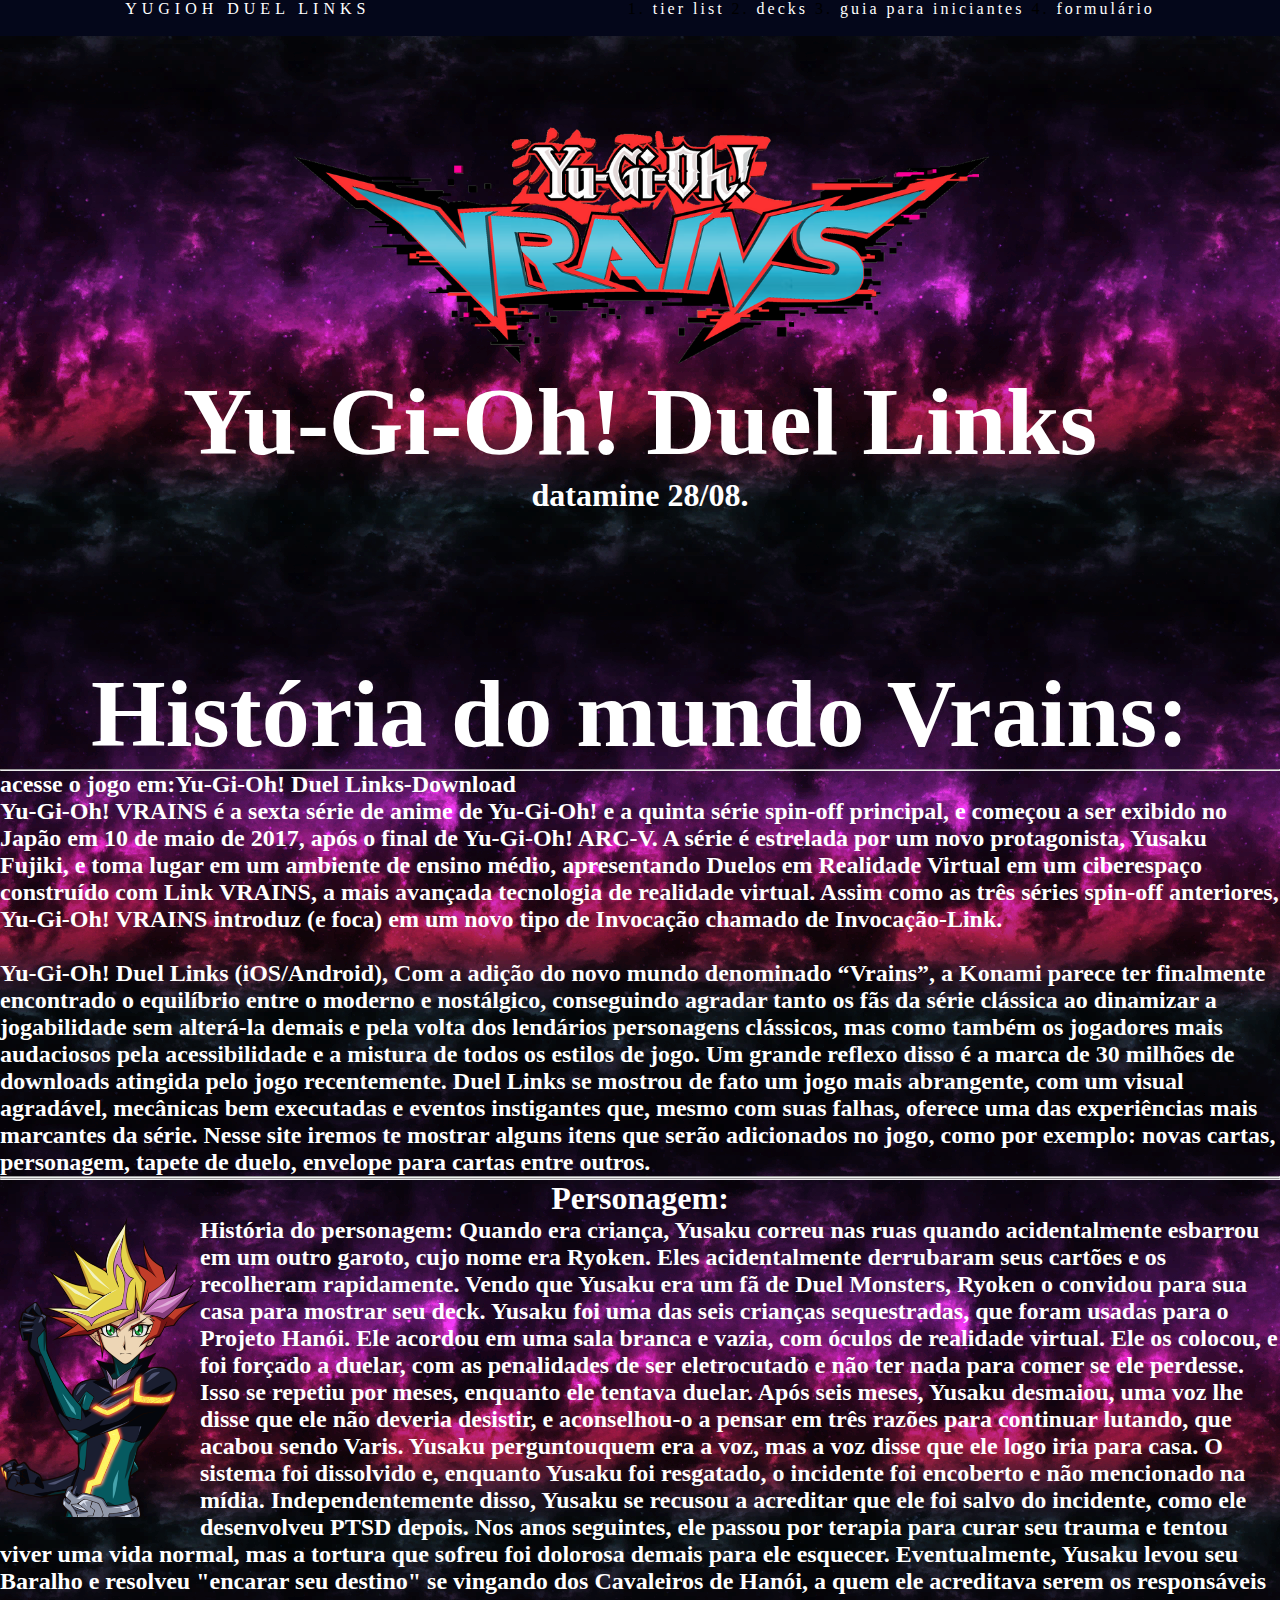
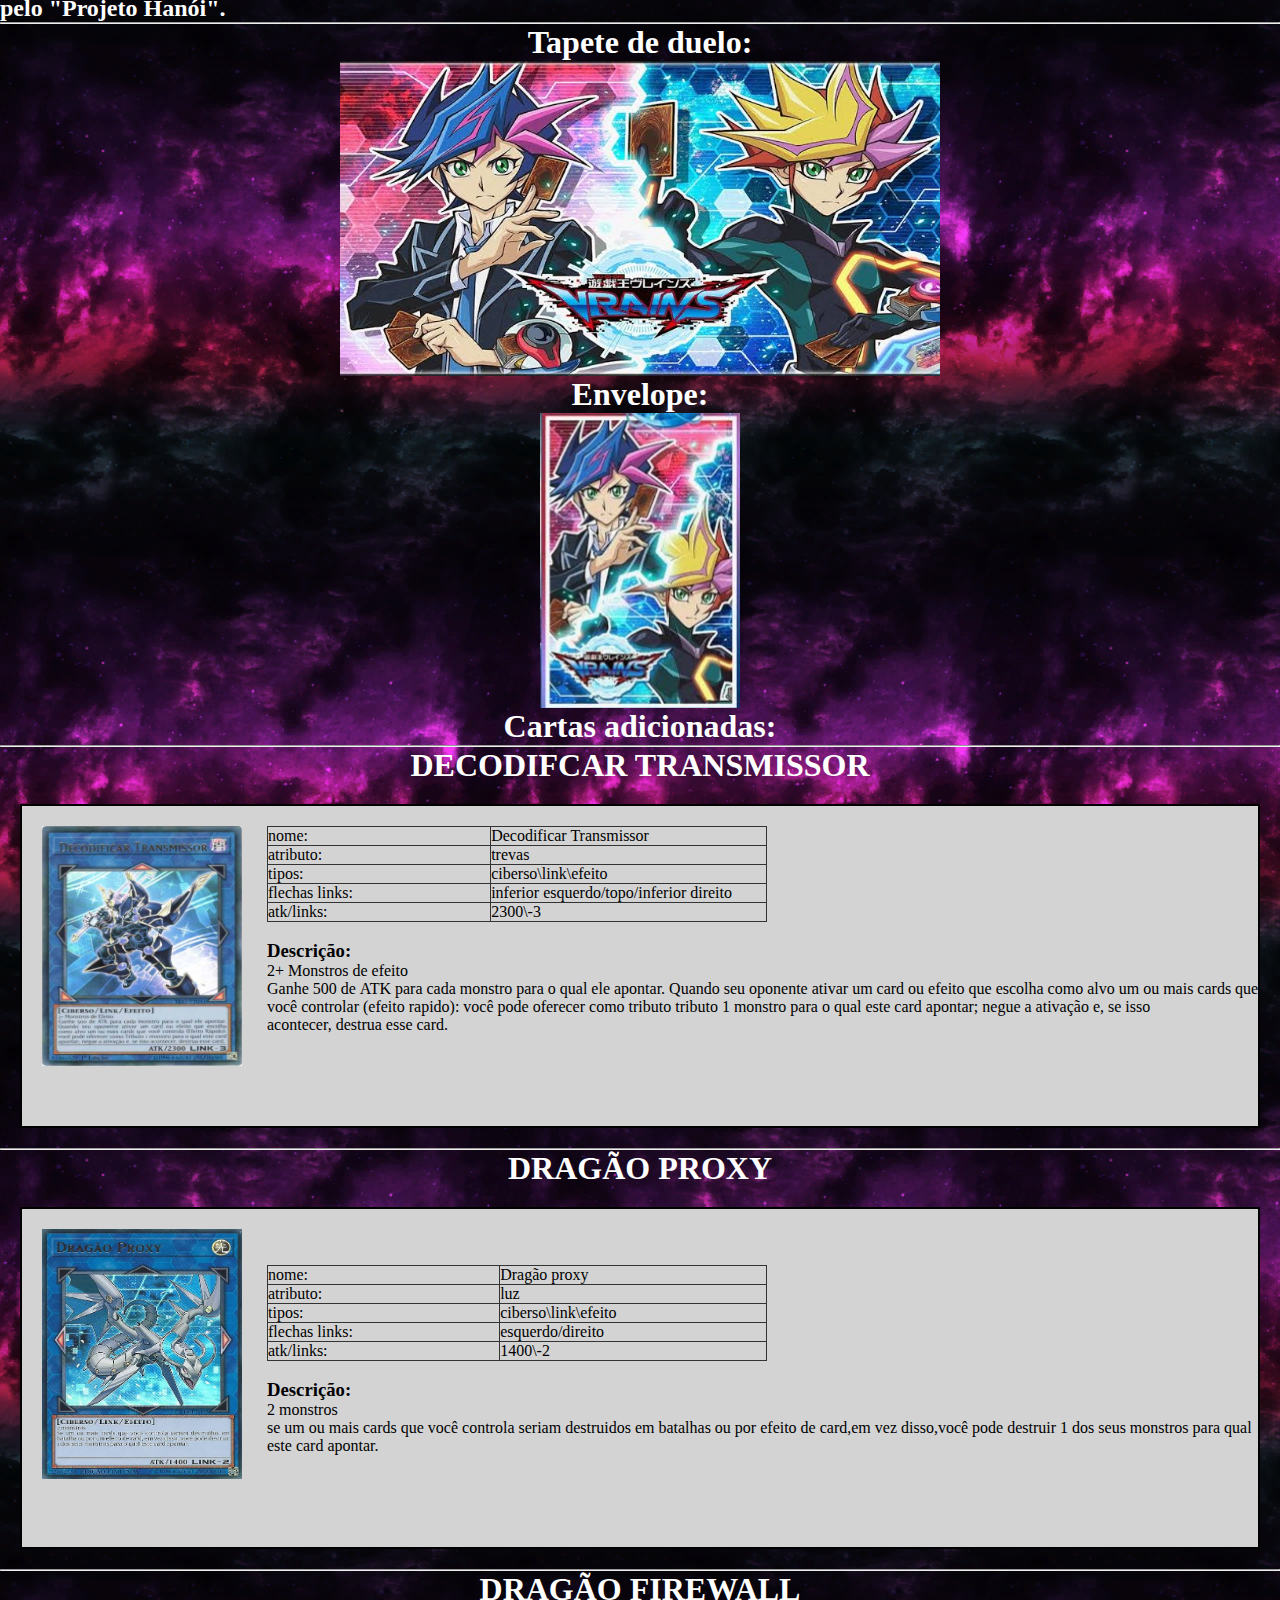
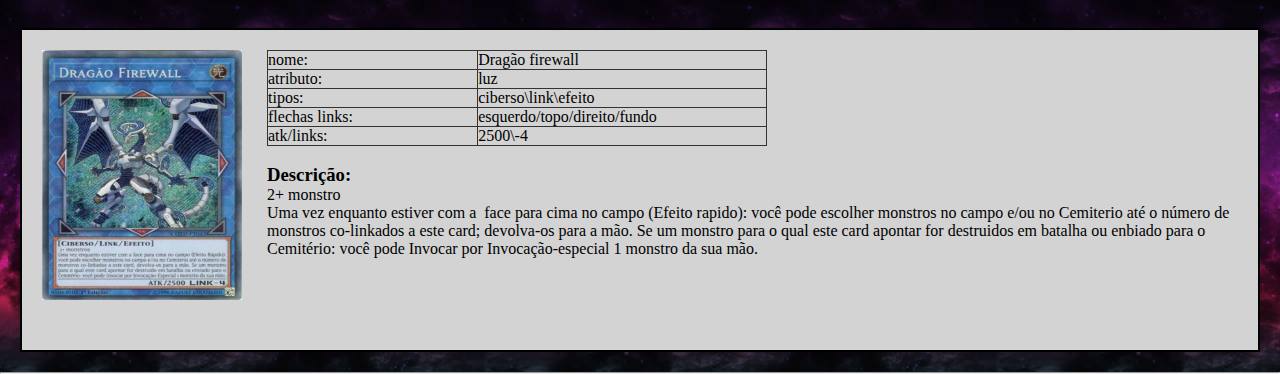
==== index.html @ 0b53c0b5 "Add files via upload" ====
<!DOCTYPE  html>
<html lang="pt-br">
  <head>
    <link rel="stylesheet" href="style.css">
     <title>datamine</title>
  </head>
  <body>
      <header>
          <nav>
              <a class="logo" href="index.html">Yugioh Duel Links</a>
              <div class="mobile-menu">
                  <div class="line1"></div>
                   <div class="line2"></div>
                    <div class="line3"></div>
              </div>
              <ul class="nav-list">
                
                  <li><a href="tier/index.html">tier list</a></li>
                  <li><a href="decks/index.html">decks</a></li>
                  <li><a href="guia/index.html">guia para iniciantes</li>
                  <li><a href="formulario/index.html">formulário</a></li>
              </ul>
          </nav>
          </header>
          
       
         <br><br><br><br><br>
     <div class="imgc">
           <img src="img/logo2.png" 
           width="700" height="600"><br>
     </div>

             <div id="title">
         <h1>Yu-Gi-Oh! Duel Links </h1>
     </div>
     
         <h1>datamine 28/08.</h1>
         <br><br><br><br><br><br><br><br>


              
     <div id="title">
           <h1>História do mundo Vrains:</h1>
     </div>
     
     <div id="texto-normal">
           
        <hr>
        
      <h2> acesse o jogo em:<a href="https://yu-gi-oh-duel-links.softonic.com.br">Yu-Gi-Oh! Duel Links-Download</a><br> 
        Yu-Gi-Oh! VRAINS é a sexta série de anime de Yu-Gi-Oh! e a quinta série spin-off principal, e começou a ser exibido no Japão em 10 de maio de 2017, após o final de Yu-Gi-Oh! ARC-V.
A série é estrelada por um novo protagonista, Yusaku Fujiki, e toma lugar em um ambiente de ensino médio, apresentando Duelos em Realidade Virtual em um ciberespaço construído com Link VRAINS, a mais avançada tecnologia de realidade virtual. Assim como as três séries spin-off anteriores, Yu-Gi-Oh! VRAINS introduz (e foca) em um novo tipo de Invocação chamado de Invocação-Link.<br><br>
 Yu-Gi-Oh! Duel Links (iOS/Android), Com a adição do novo mundo denominado “Vrains”, a Konami parece ter finalmente encontrado o equilíbrio entre o moderno e nostálgico, conseguindo agradar tanto os fãs da série clássica ao dinamizar a jogabilidade sem alterá-la demais e pela volta dos lendários personagens clássicos, mas como também os jogadores mais audaciosos pela acessibilidade e a mistura de todos os estilos de jogo. Um grande reflexo disso é a marca de 30 milhões de downloads atingida pelo jogo recentemente. Duel Links se mostrou de fato um jogo mais abrangente, com um visual agradável, mecânicas bem executadas e eventos instigantes que, mesmo com suas falhas, oferece uma das experiências mais marcantes da série.
Nesse site iremos te mostrar alguns itens que serão adicionados no jogo, como por exemplo: novas cartas, personagem, tapete de duelo, envelope para cartas entre outros. 
     </h2><hr>    
     </h2>
     <hr>
     </div>
     
     <h1>Personagem:</h1>
           <div id="dov">
                 <img src="img/yusaku.png" width="200" height="300">
           </div>
           
          <div id="texto-normal">
        
        <h2>História do personagem: Quando era criança, 
        Yusaku correu nas ruas quando acidentalmente 
        esbarrou em um outro garoto, cujo nome era Ryoken. 
        Eles acidentalmente derrubaram seus cartões e os 
        recolheram rapidamente. Vendo que Yusaku era um fã 
        de Duel Monsters, Ryoken o convidou para sua casa 
        para mostrar seu deck. Yusaku foi uma das seis 
        crianças sequestradas, que foram usadas para o 
        Projeto Hanói. Ele acordou em uma sala branca e 
        vazia, com óculos de realidade virtual. Ele os 
        colocou, e foi forçado a duelar, com as penalidades 
        de ser eletrocutado e não ter nada para comer se ele 
        perdesse. Isso se repetiu por meses, enquanto ele 
        tentava duelar. Após seis meses, Yusaku desmaiou, 
        uma voz lhe disse que ele não deveria desistir, e 
        aconselhou-o a pensar em três razões para continuar 
        lutando, que acabou sendo Varis. Yusaku 
        perguntouquem era a voz, mas a voz disse que ele 
        logo iria para casa. O sistema foi dissolvido e, 
        enquanto Yusaku foi resgatado, o incidente foi 
        encoberto e não mencionado na mídia. 
        Independentemente disso, Yusaku se recusou a 
        acreditar que 
        ele foi salvo do incidente, como ele desenvolveu 
        PTSD depois. Nos anos seguintes, ele passou por 
        terapia para curar seu trauma e tentou viver uma 
        vida normal, mas a tortura que sofreu foi dolorosa 
        demais para ele esquecer. Eventualmente, Yusaku 
        levou seu Baralho e resolveu "encarar seu destino" 
        se vingando dos Cavaleiros de Hanói, a quem ele 
        acreditava serem os responsáveis ​​pelo "Projeto 
        Hanói".
        </h2>
      </div>
      
      <hr>
               <h1>Tapete de duelo:</h1>
      <div class="imgc">
              <img src="img/1.png" width="600" height="600">
      </div>
         
                   <h1>Envelope:</h1>
      <div class="imgc">
              <img src="img/2.png" width="200" height="100"><br>
      </div>
      
      <h1>Cartas adicionadas:</h1>
      <hr>
      
      <h1>DECODIFCAR TRANSMISSOR</h1>
      
       <div class="city">
             <div id="dov">
                   <img src="img/e.png" width="200" height="240" usemap="#image-map">
                         <map name="image-map">
                   <area target="_blank" alt="carta" 
                   title="informacões"                                               href="https://www.db.yugioh-card.com/yugiohdb/card_search.action?ope=2&cid=13036&request_locale=pt" coords="8,4,399,592" shape="rect">
          </map>
         </div>
         
     <table>
         <tr> 
            <td>nome:</td>
            <td>Decodificar Transmissor</td>
         </tr>
         <tr>
             <td>atributo:</td>
             <td>trevas</td>
         </tr>
          <tr>
             <td>tipos:</td>
             <td>ciberso\link\efeito</td>
         </tr>
          <tr>
             <td>flechas links:</td>
             <td>inferior esquerdo/topo/inferior direito</td>
         </tr>
          <tr>
             <td>atk/links:</td>
             <td>2300\-3</td>
         </tr>
     </table>
     <br>
     <h3>Descrição:</h3>
<p>
      2+ Monstros de efeito<br>
Ganhe 500 de ATK para cada monstro para o qual ele apontar. Quando seu oponente 
ativar um card ou efeito que escolha como alvo um ou mais cards que 
você controlar (efeito rapido): você pode oferecer como tributo tributo 1 monstro 
para o qual este card apontar; negue a ativação e, se isso acontecer, destrua esse 
card.
</p>
<br>
      
<br><br><br></div>
     <hr>
     <h1>DRAGÃO PROXY</h1>
         <div class="city">
          <div id="dov">
     <img src="img/4.png" width="200" height="250" usemap="#image-map"> 
     <map name="image-map">
     <area target="_blank" alt="carta" title="informacões"                 href="https://www.db.yugioh-card.com/yugiohdb/card_search.action?ope=2&cid=13036&request_locale=pt" coords="8,4,399,592" shape="rect">
</map><br>
 </div>
<br><br>
 <table>
         <tr> 
            <td>nome:</td>
            <td>Dragão proxy</td>
         </tr>
         <tr>
             <td>atributo:</td>
             <td>luz</td>
         </tr>
          <tr>
             <td>tipos:</td>
             <td>ciberso\link\efeito</td>
         </tr>
          <tr>
             <td>flechas links:</td>
             <td>esquerdo/direito</td>
         </tr>
          <tr>
             <td>atk/links:</td>
             <td>1400\-2</td>
         </tr>
     </table>
     <br>
     <h3>Descrição:</h3>
     <p>2 monstros<br>
     se um ou mais cards que você controla seriam destruidos em batalhas ou por 
     efeito de card,em vez disso,você pode destruir 1 dos seus monstros para qual 
     este card apontar.</p><br>
<br><br><br></div>
     <hr>
     <h1>DRAGÃO FIREWALL</h1>
        <div class="city">
        <div id="dov">
      <img src="img/5.png" width="200" height="250" usemap="#image-map"> 
<map name="image-map">
    <area target="_blank" alt="carta" title="informações"  href="https://www.db.yugioh-card.com/yugiohdb/card_search.action?ope=2&cid=13036&request_locale=pt" coords="8,4,399,592" shape="rect">
</map><br> 
      
<br><br></div>
 <table>
         <tr> 
           
            <td>nome:</td>
            <td>Dragão firewall</td>
         </tr>
         <tr>
             <td>atributo:</td>
             <td>luz</td>
         </tr>
          <tr>
             <td>tipos:</td>
             <td>ciberso\link\efeito</td>
         </tr>
          <tr>
             <td>flechas links:</td>
             <td> esquerdo/topo/direito/fundo</td>
         </tr>
          <tr>
             <td>atk/links:</td>
             <td>2500\-4</td>
         </tr>
     </table>
    <br>
     <h3>Descrição:</h3>
     <p>2+ monstro<br>
            Uma vez enquanto estiver com a  face para cima no campo (Efeito rapido): você 
            pode escolher monstros no campo e/ou no Cemiterio até o número de 
            monstros co-linkados a este card; devolva-os para a mão. Se um monstro para o qual 
            este card apontar for destruidos em batalha ou enbiado para o Cemitério: você pode 
            Invocar por Invocação-especial 1 monstro da sua mão.</p><br>
      <br><br><br></div>
     <hr> 

</body>
</html>
---- style.css ----
*{
    margin:0;
    padding:0;
}
body{
    background-image:  url('img/fundo1.png');
}
a{
    color: #ffffff;
    text-decoration:none;
    transition:0.3s;
}
a:hover{
    opacity:0.9;
}
.logo{
    front-size:24px;
    text-transform:uppercase;
    letter-spacing:5px;
}
nav{
    display:flex;
    justify-content: space-around;
    aling-itens:center;
    front-family:system-ul;-apple-system,helvetica,arial,sans-serif;
    background:#04071a;
    height: 4vh;
}
main{
    background:url()no repeat
    center center;
    background-size:cover;
    height:92vh;
}
.nav-list{
    list-style:nome;
    display:flex;
}
.nav-list li{
    letter-spacing:3px;
    margin-left:32px;
}
.mobile-menu{
display:none;
    couser:pointer;
}
.mobile-menu div{
    width:32px;
    height:12px;
    background:#fff;
    margin:4px;
}
#media(max-width:999px){
body{
    overflow-x:hidden;
    }
    .nav-list{
        position:absolute;
        top:8vh;
        right:0;
        width:30vw;
        height:92vh;
        background:#000311;
        flex-direction:column;
        aling-itens:center;
        justify-content: space-around;
        transform: translateX(100%);
    }
    .nav-list li{
        margin-left:0;
        opacity:0;
    }
    .mobile-menu{
        display:block;
    }
}
.nav-list.active{
    transform: translateX(100%);
}


#title{
   font-size: 300%;
}
p{
  position: relative;
  left: 25px;
}
h5{
  position: relative;
  left: 25px;
}

h1{
  color: white;
  text-align: center;
}

table, th, td{
border: 1px solid#333;
border-collapse: collapse;
height: 10px;
width: 500px;
color: black;
}

table{
  position: relative;
left: 25px;
}

#dov{
 float: left;
  justify-content: center;
}


#e{
display: flex;
justify-content: center;
}
.city {
  background-color: LightGray;
  color: black;
  border: 2px solid black;
  margin: 20px;
  padding: 20px;
}
.imgc{
  display: flex;
  justify-content: center;
}

#texto-normal{
  color: white;
  text-align: left;
}
h3{
  position: relative;
  left: 25px;
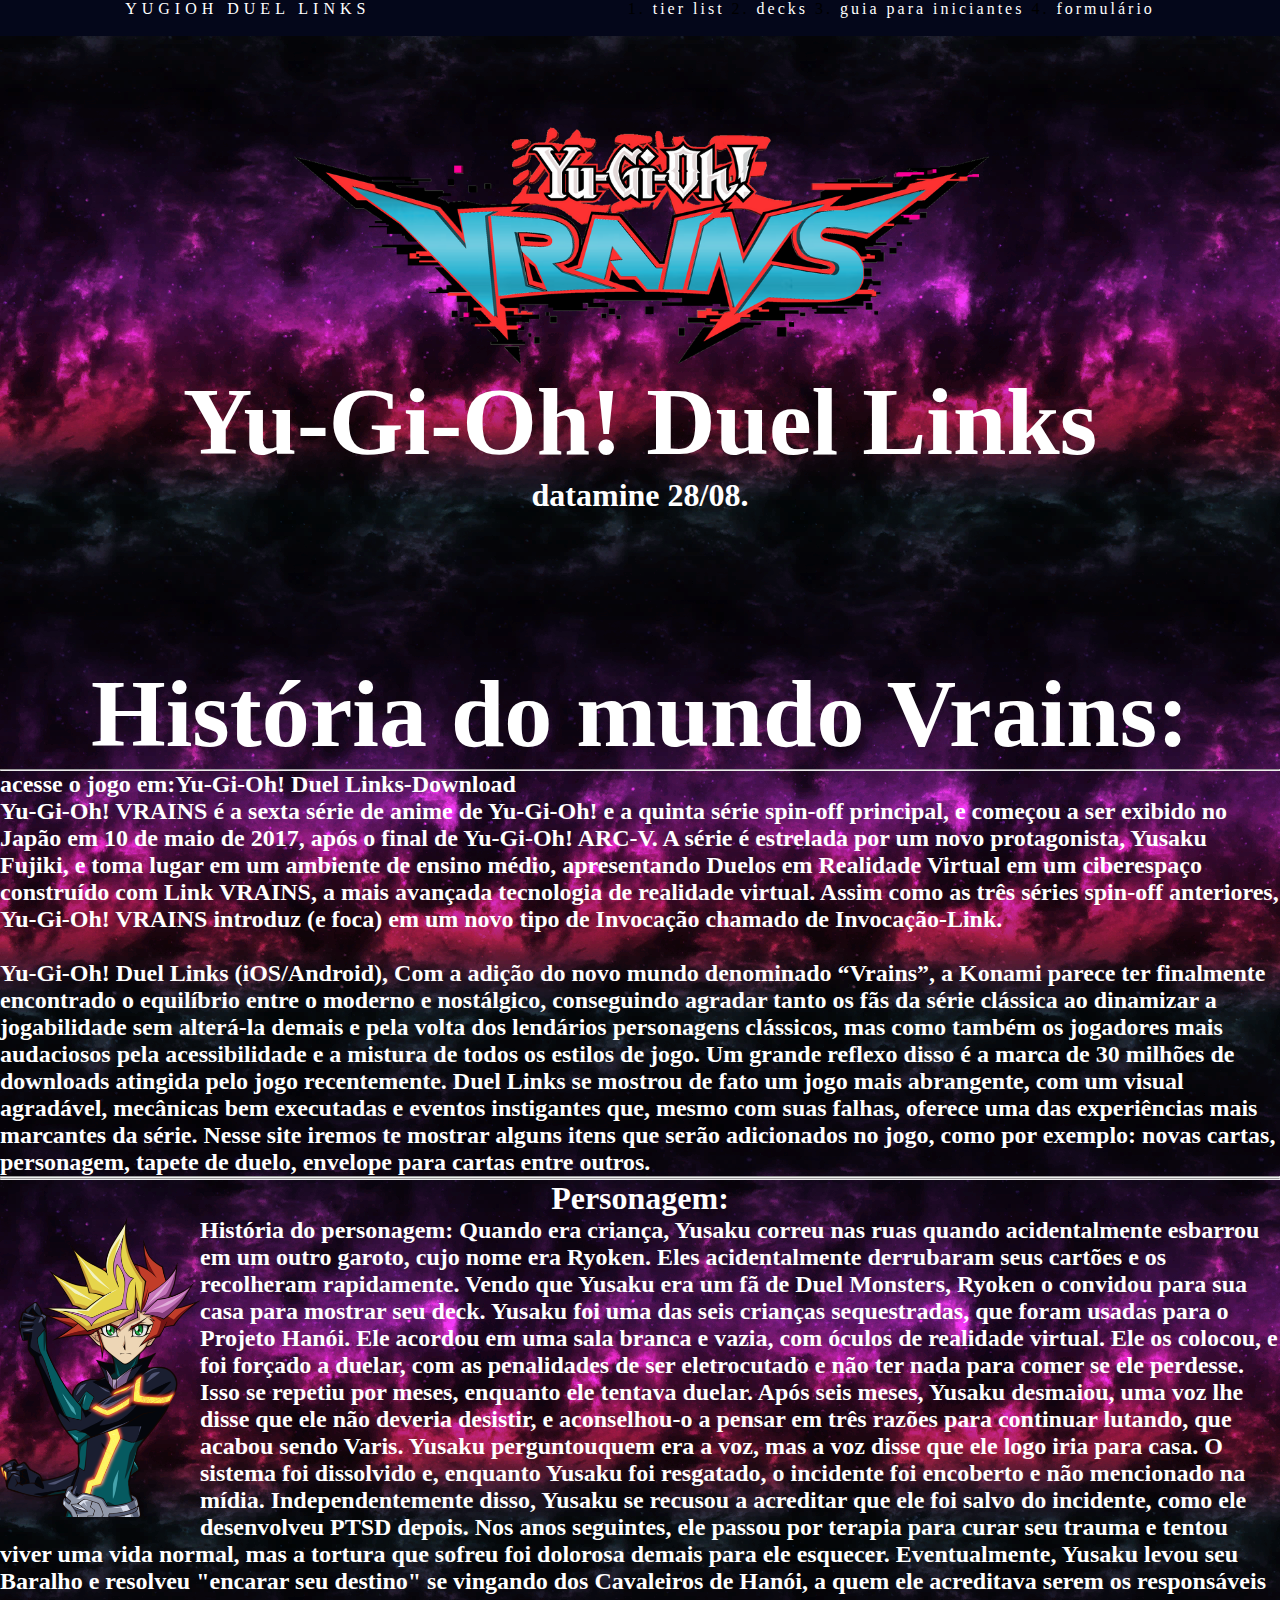
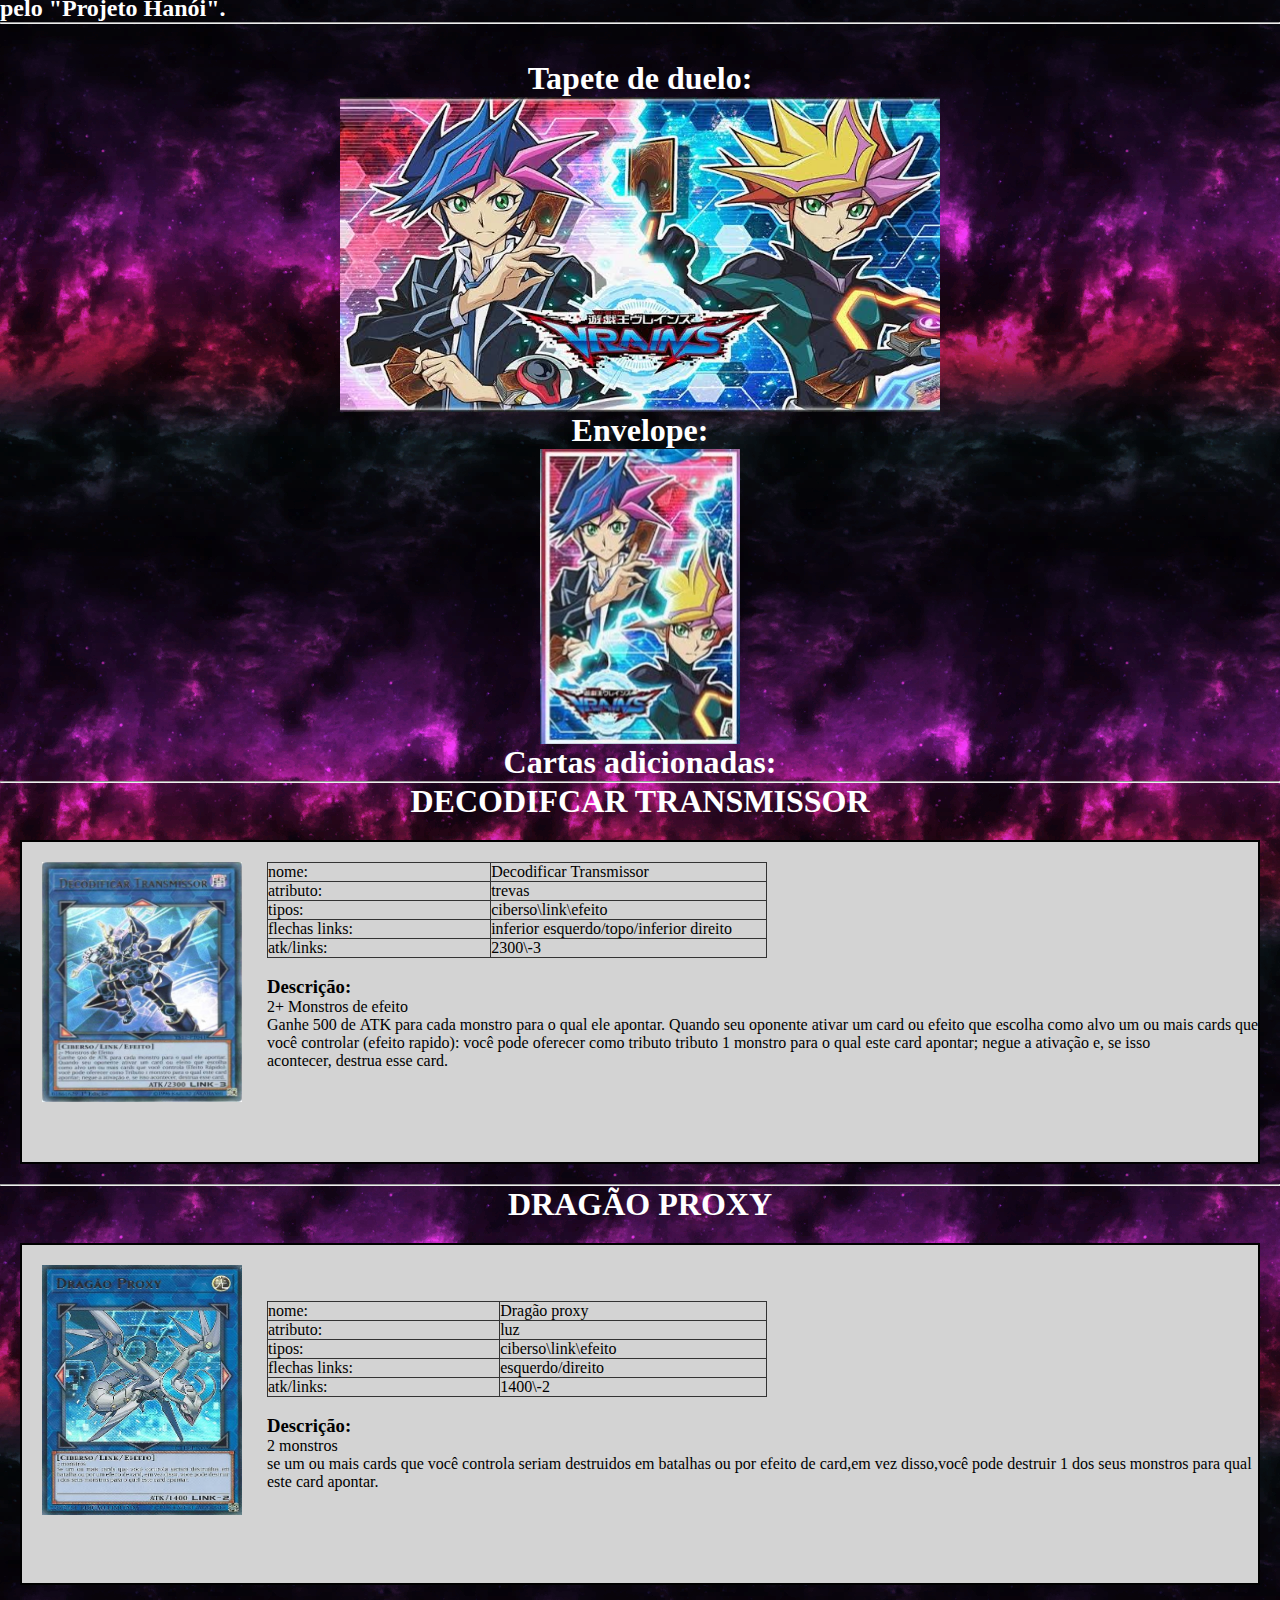
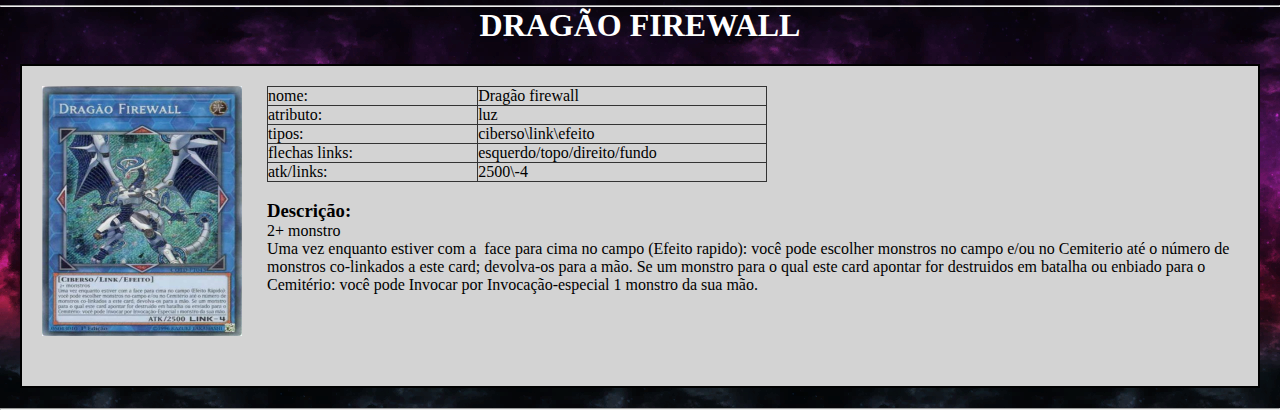
==== commit 74752419: "Update index.html" ====
--- a/index.html
+++ b/index.html
@@ -99,7 +99,7 @@
         </h2>
       </div>
       
-      <hr>
+      <hr><br><br>
                <h1>Tapete de duelo:</h1>
       <div class="imgc">
               <img src="img/1.png" width="600" height="600">
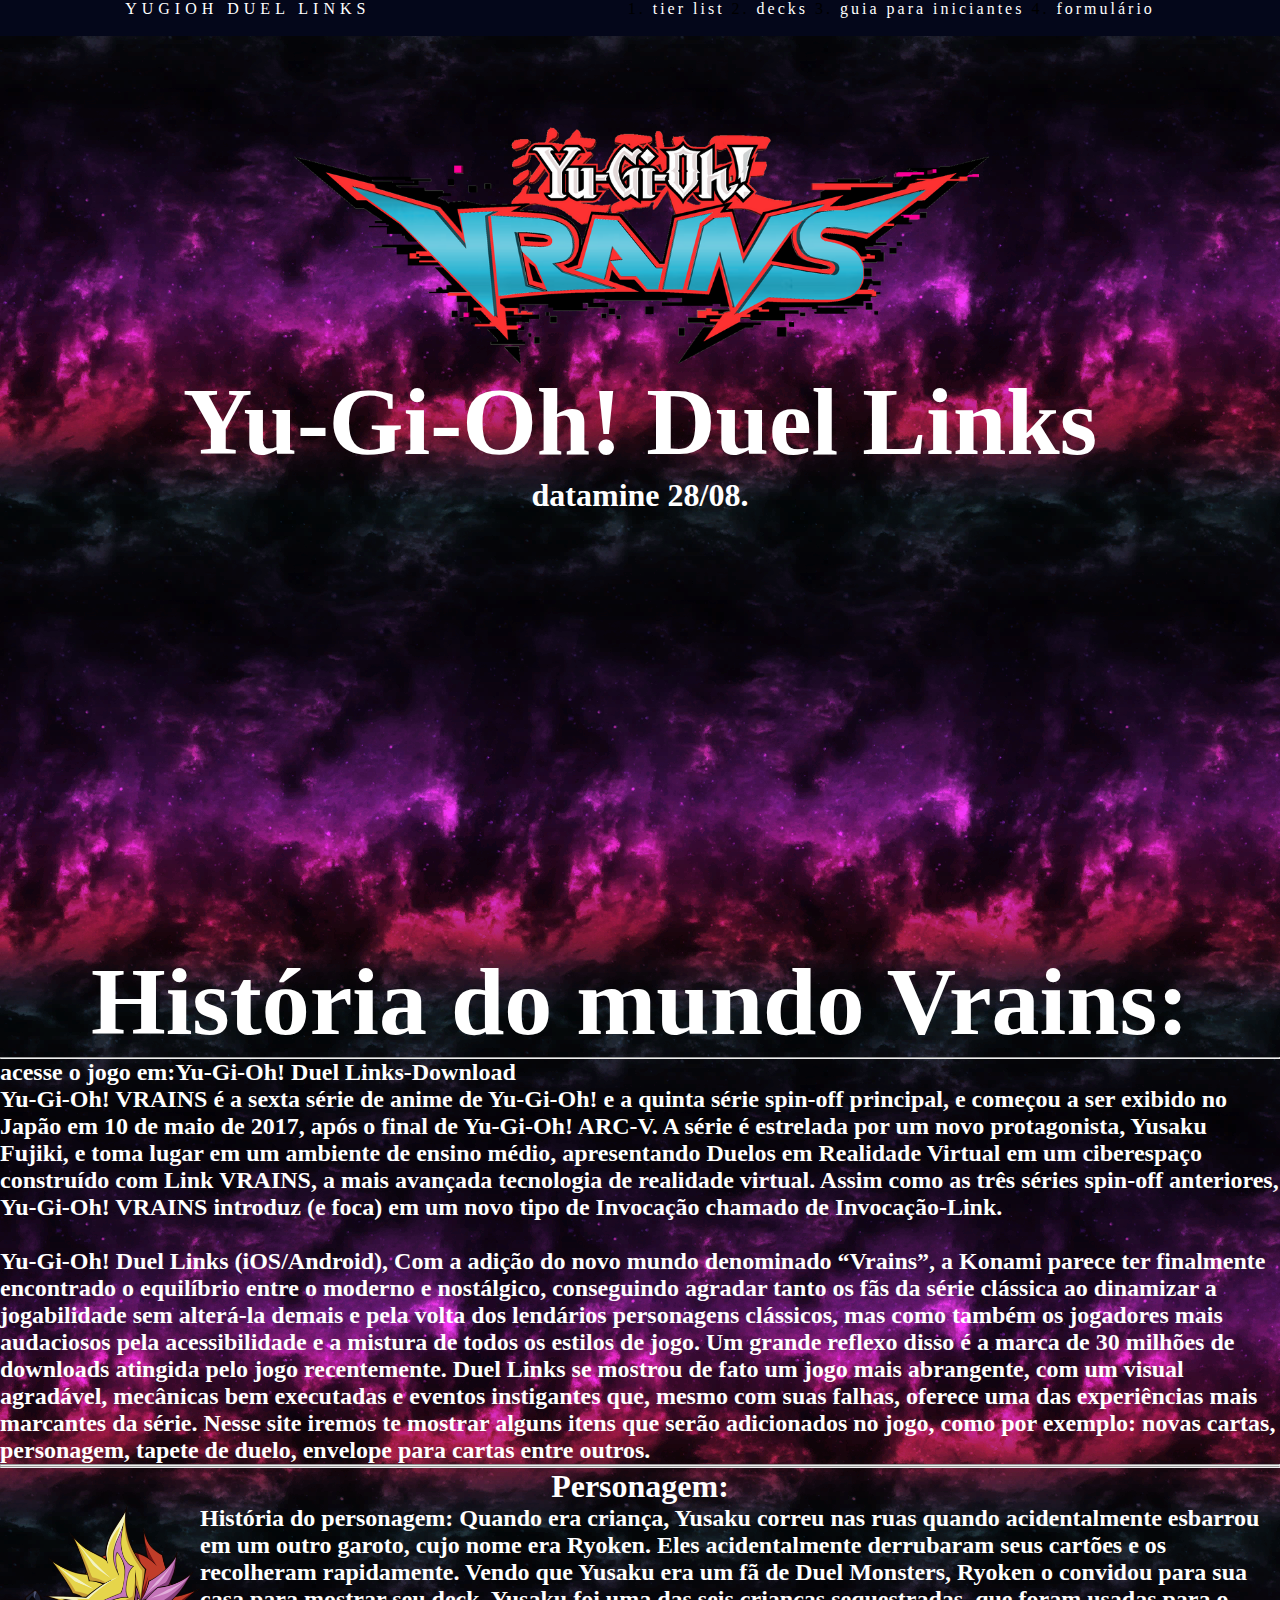
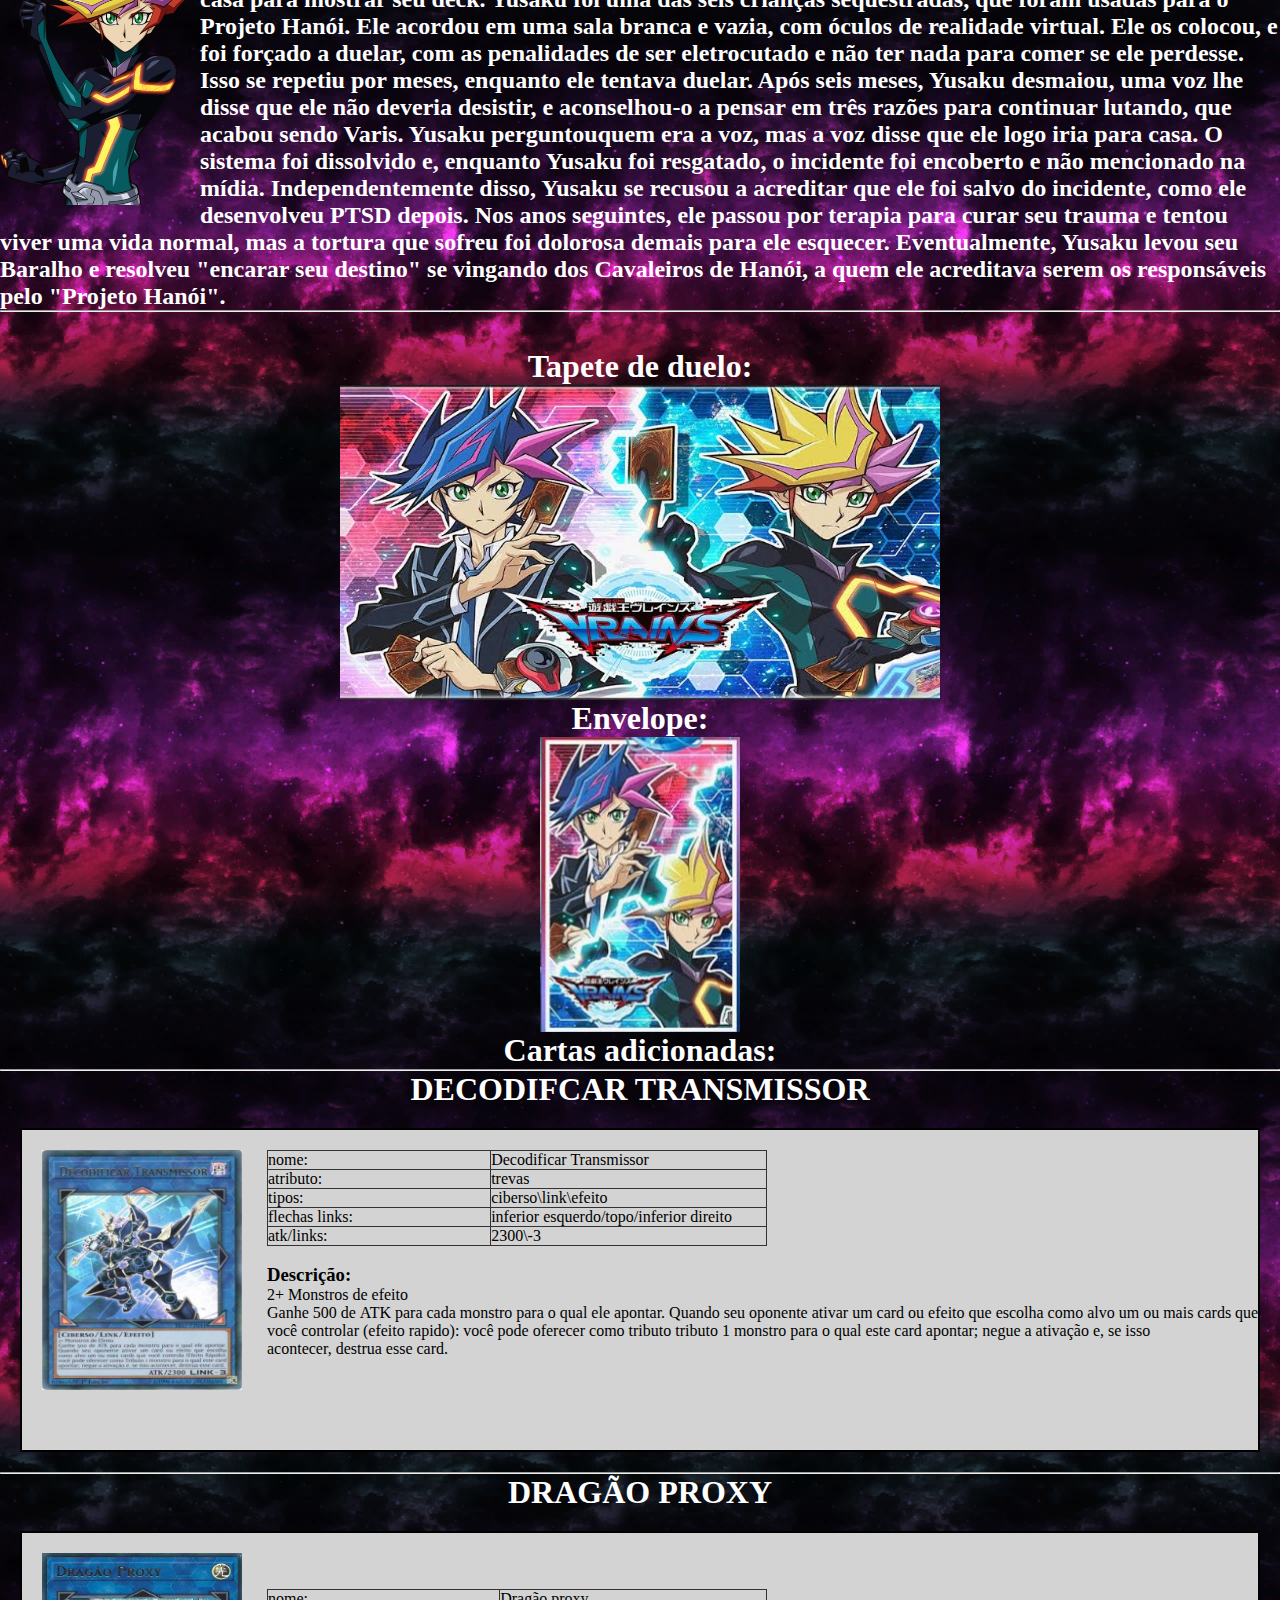
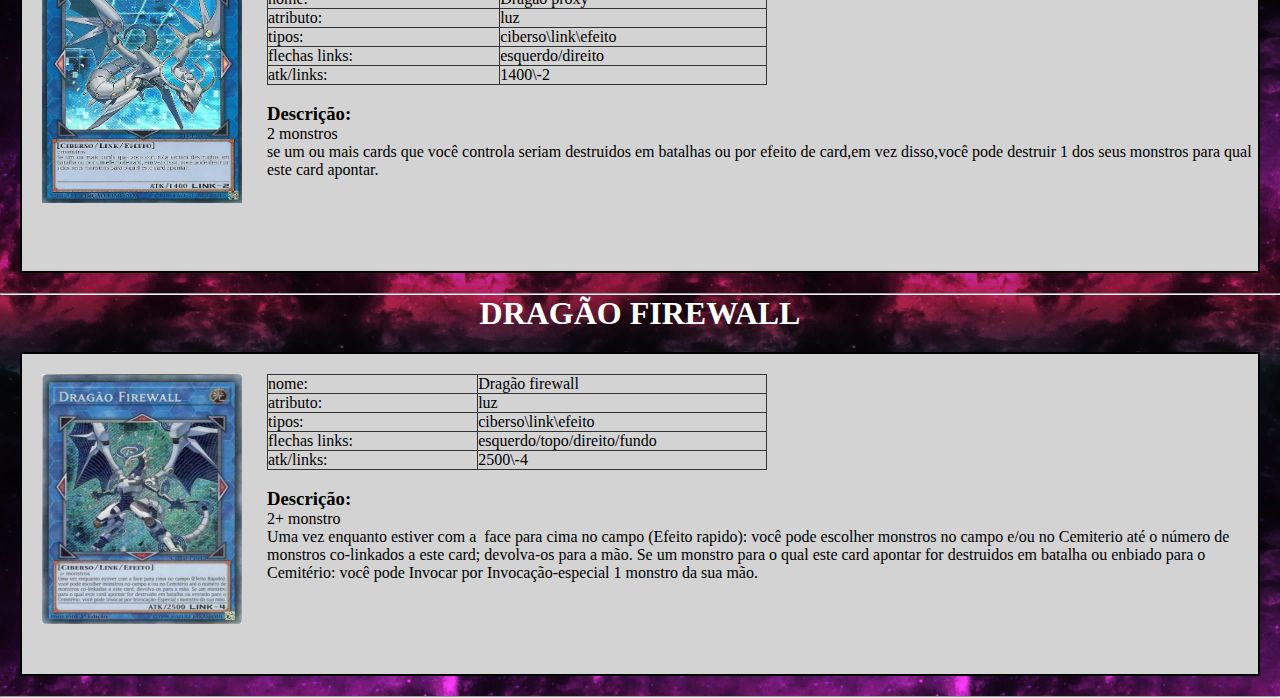
==== commit 51122e7f: "Update index.html" ====
--- a/index.html
+++ b/index.html
@@ -35,7 +35,7 @@
      </div>
      
          <h1>datamine 28/08.</h1>
-         <br><br><br><br><br><br><br><br>
+         <br><br><br><br><br><br><br><br> <br><br><br><br><br><br><br><br><br><br><br><br><br><br><br><br>
 
 
               
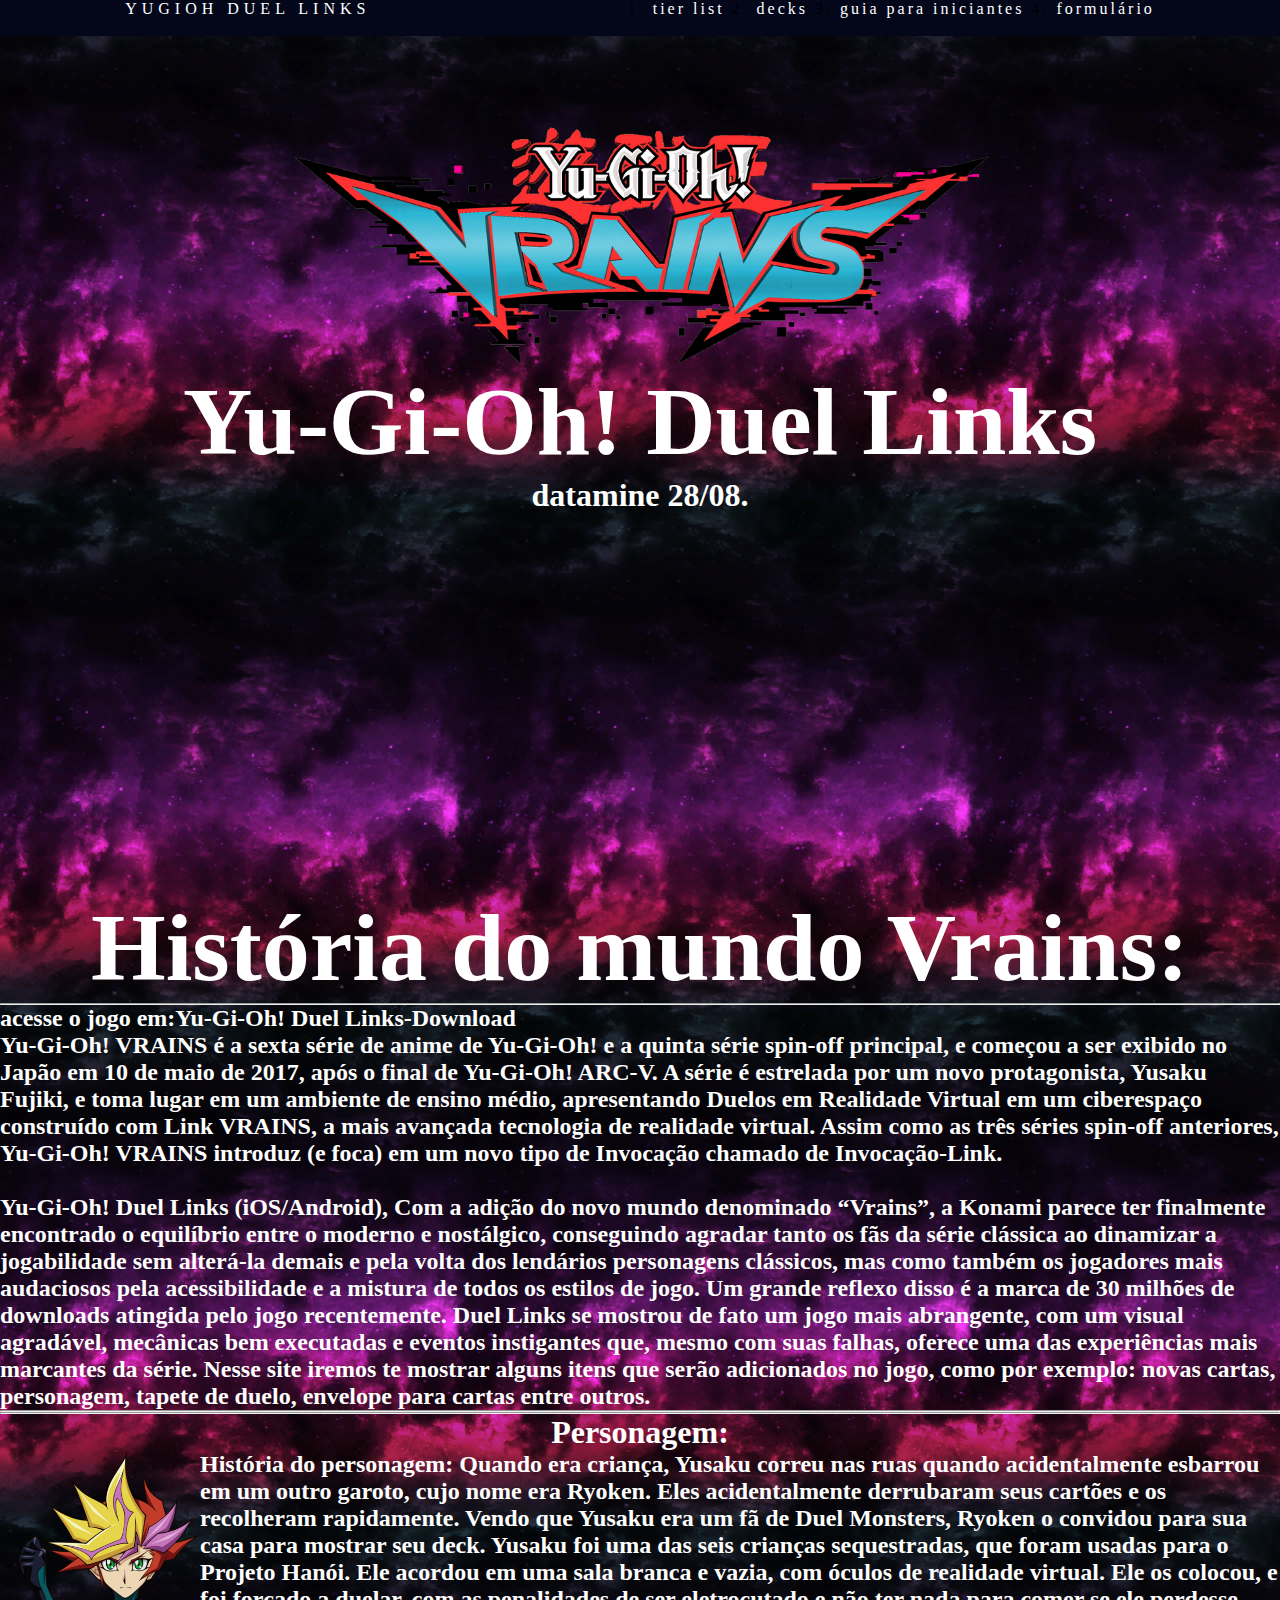
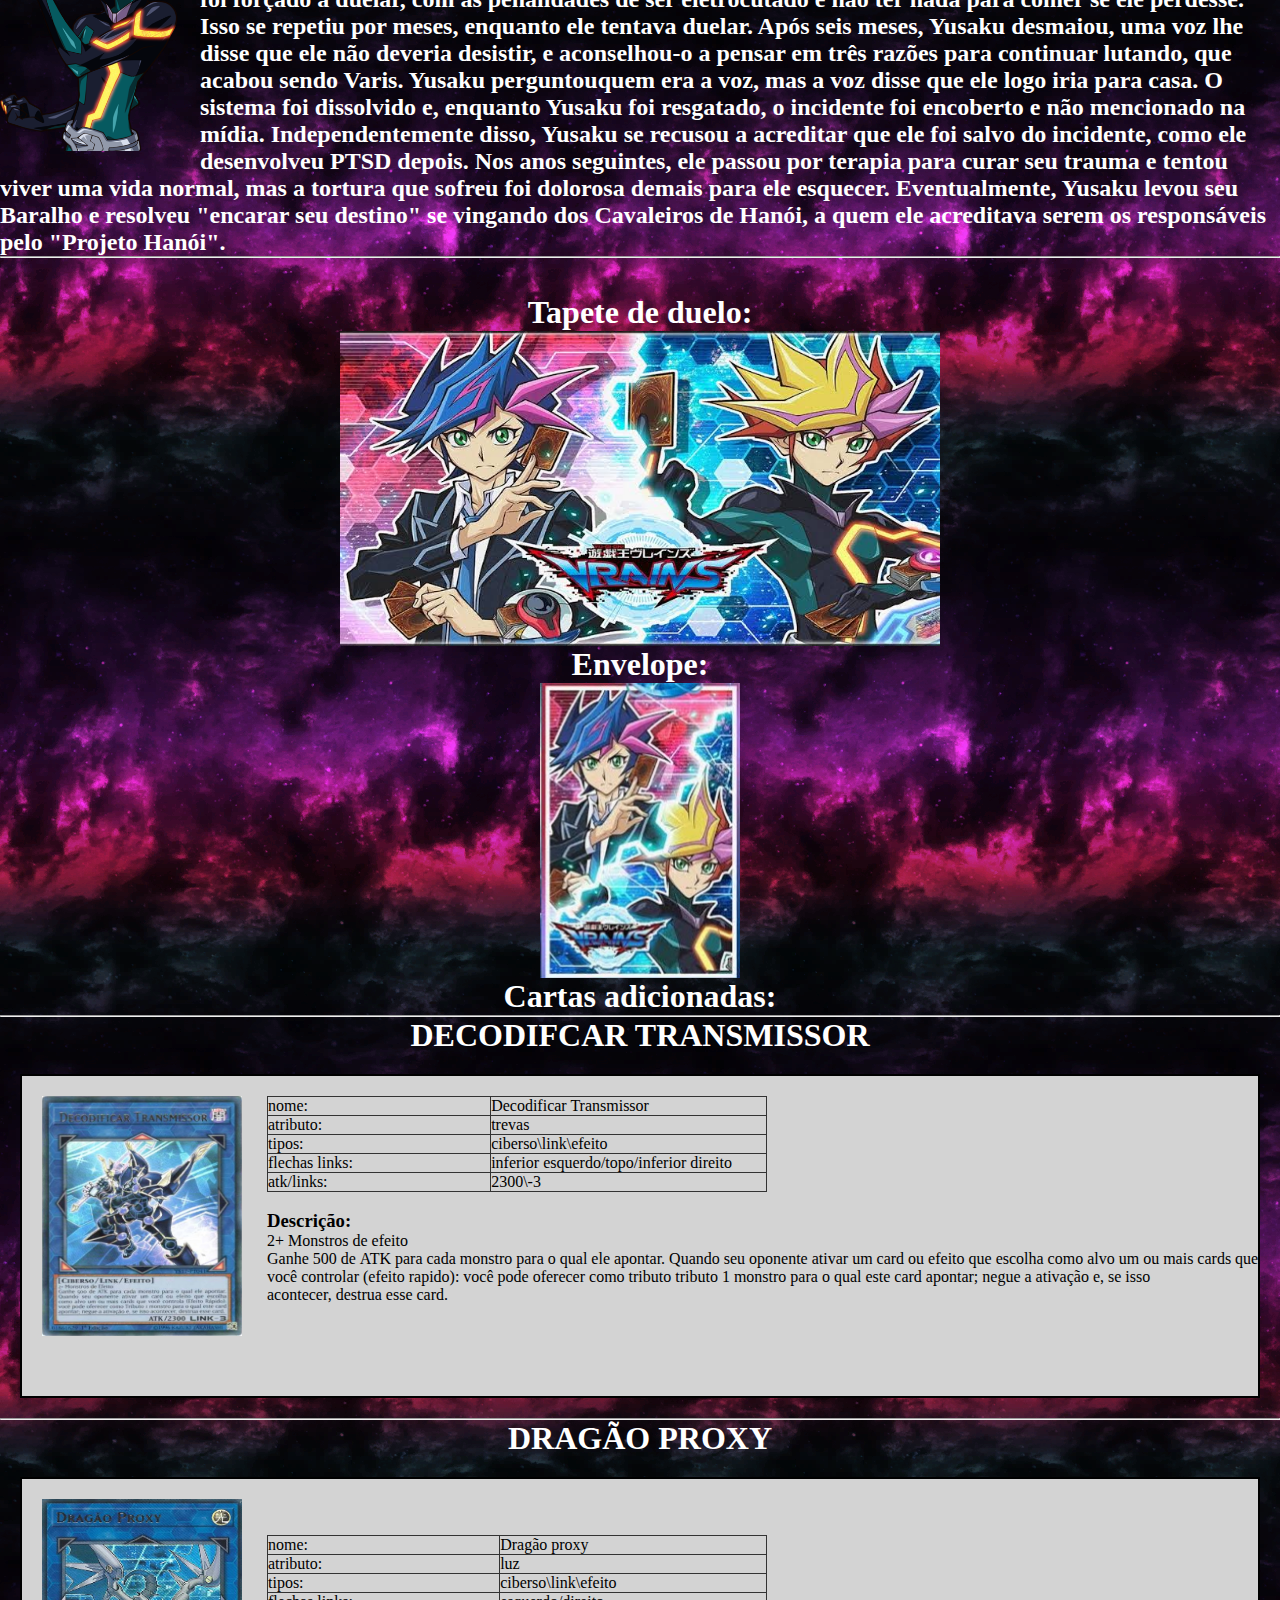
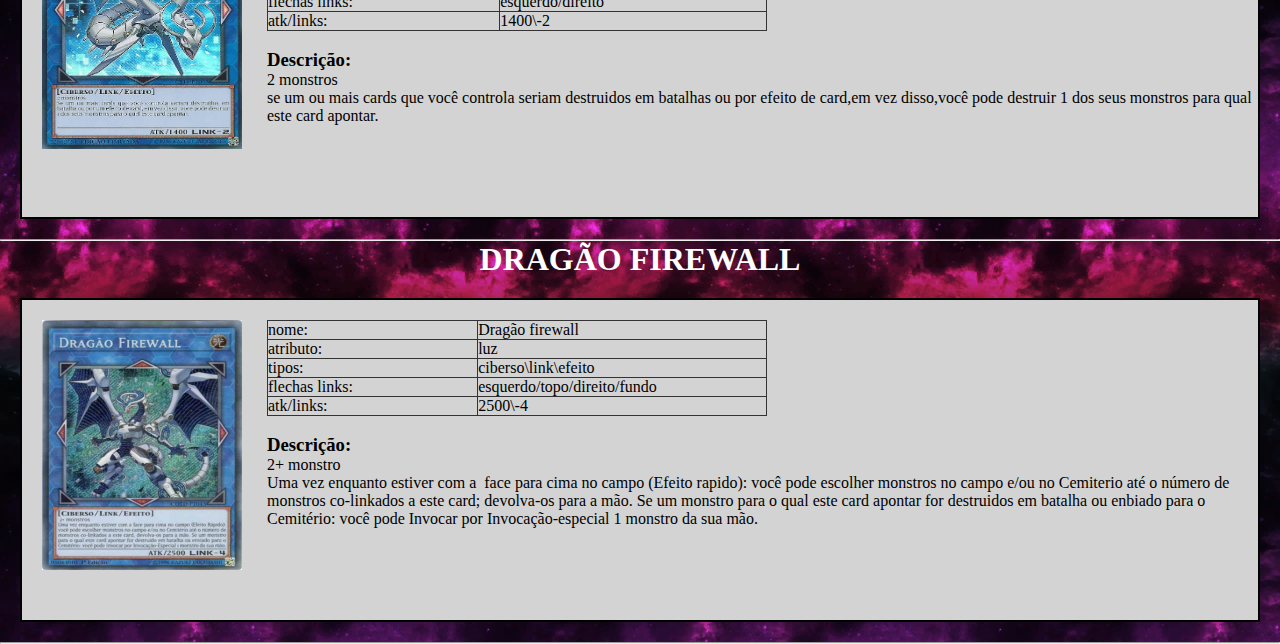
==== commit ef81cb10: "Update index.html" ====
--- a/index.html
+++ b/index.html
@@ -35,7 +35,7 @@
      </div>
      
          <h1>datamine 28/08.</h1>
-         <br><br><br><br><br><br><br><br> <br><br><br><br><br><br><br><br><br><br><br><br><br><br><br><br>
+         <br><br><br><br><br><br><br><br> <br><br><br><br><br><br><br><br><br><br><br><br><br>
 
 
               
